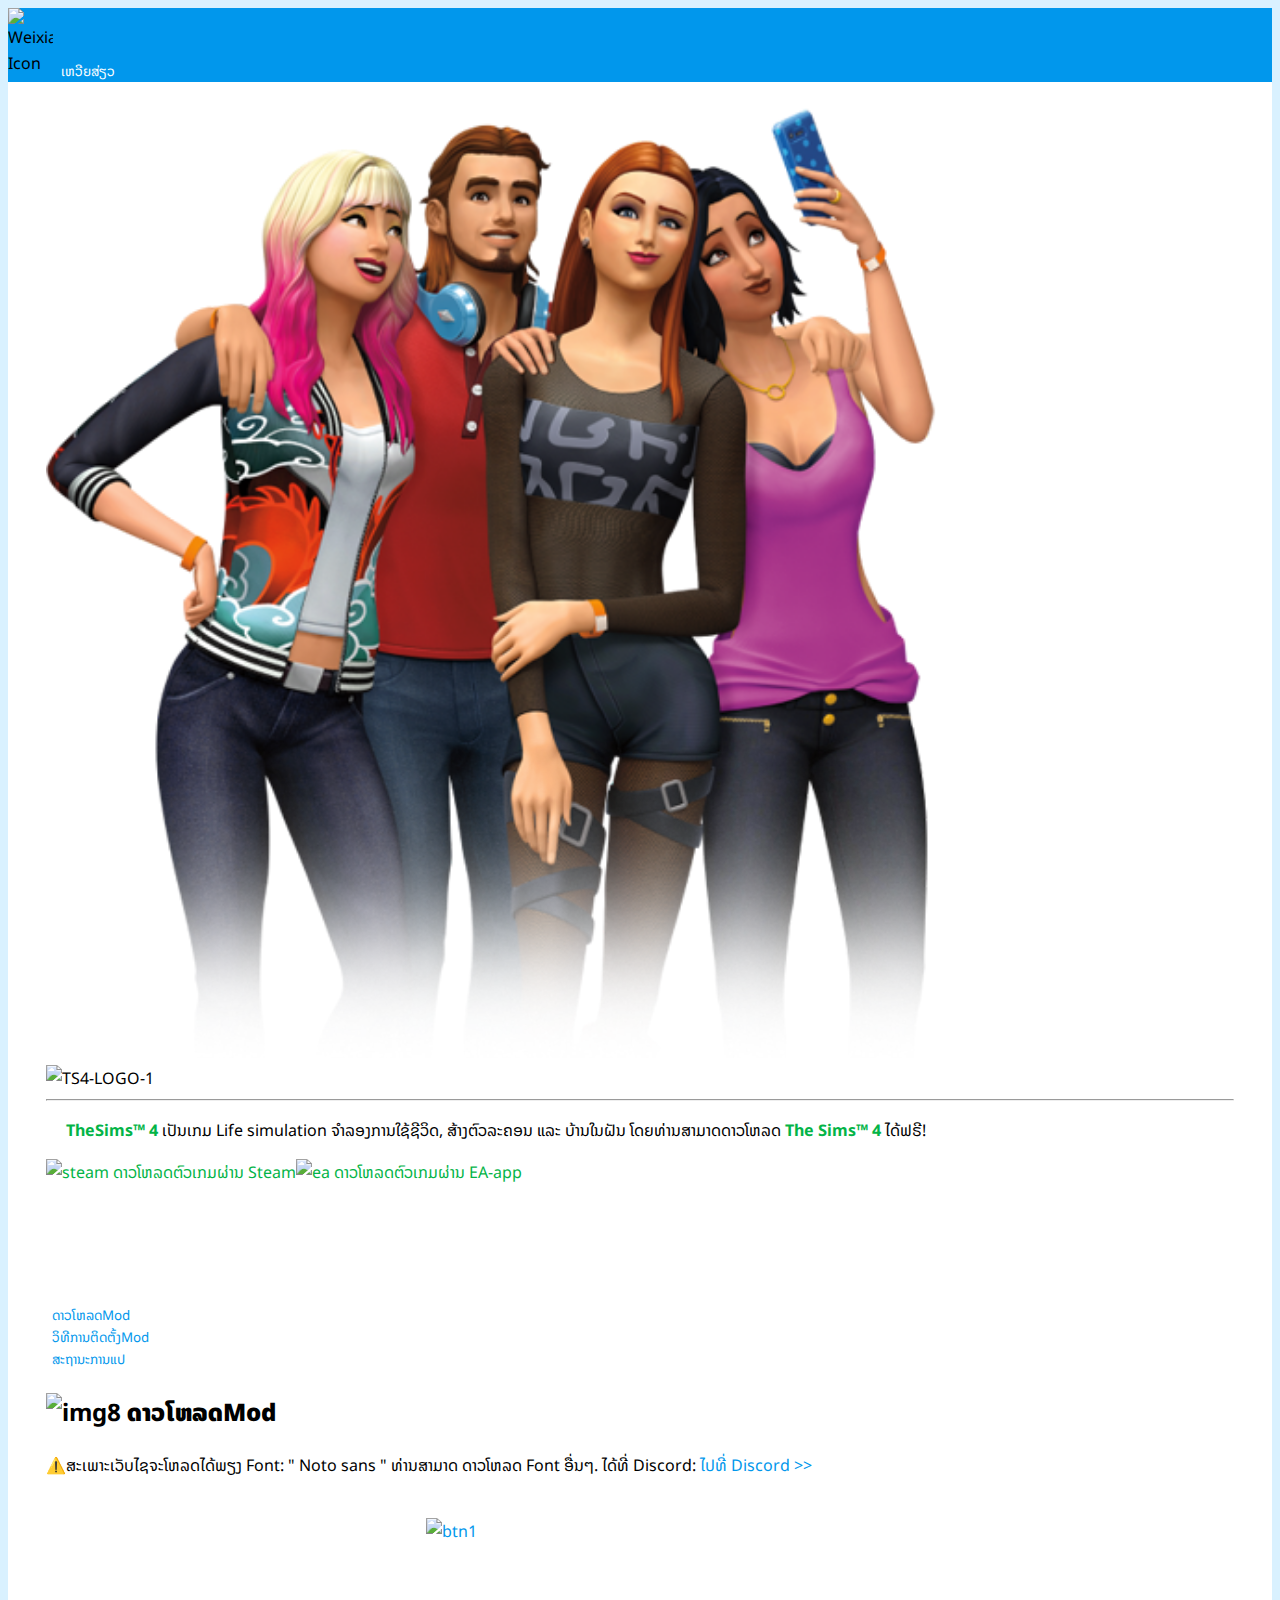
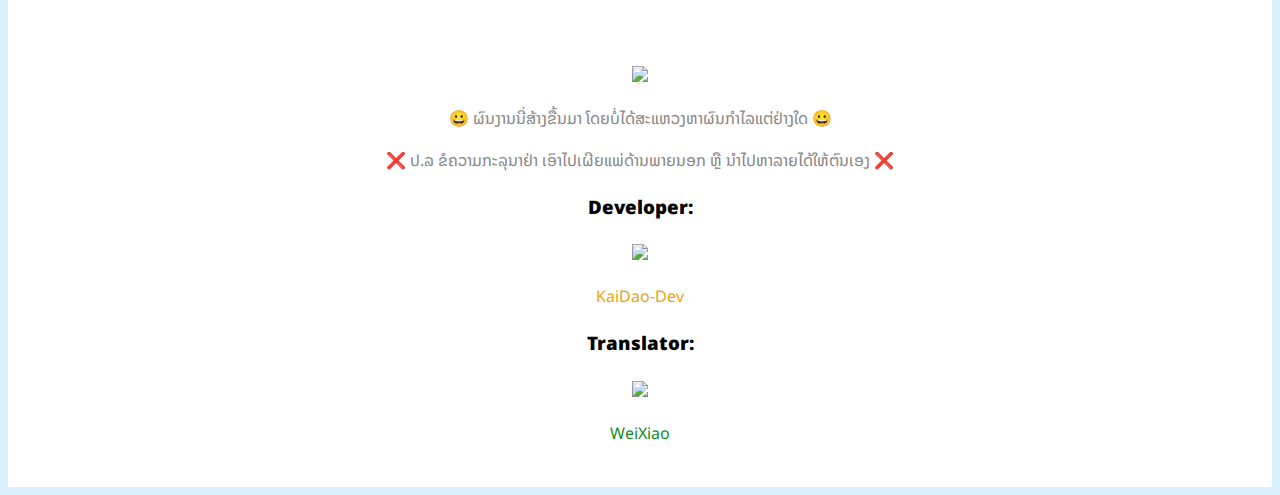
==== index.html @ 01b6cd13 "first commit" ====
<!DOCTYPE html>
<html lang="en">
<head>
  <meta charset="UTF-8">
  <meta http-equiv="X-UA-Compatible" content="IE=edge">
  <meta name="viewport" content="width=device-width, initial-scale=1.0">


  <link href="https://cdn.jsdelivr.net/npm/bootstrap@5.0.2/dist/css/bootstrap.min.css" rel="stylesheet" integrity="sha384-EVSTQN3/azprG1Anm3QDgpJLIm9Nao0Yz1ztcQTwFspd3yD65VohhpuuCOmLASjC" crossorigin="anonymous">

  <script src="https://cdn.jsdelivr.net/npm/bootstrap@5.0.2/dist/js/bootstrap.bundle.min.js" integrity="sha384-MrcW6ZMFYlzcLA8Nl+NtUVF0sA7MsXsP1UyJoMp4YLEuNSfAP+JcXn/tWtIaxVXM" crossorigin="anonymous"></script>
  <link rel="stylesheet" href="css/font.css">
  <link rel="stylesheet" href="css/style.css">
  <link rel="stylesheet" href="https://cdnjs.cloudflare.com/ajax/libs/font-awesome/6.2.1/css/all.min.css" integrity="sha512-MV7K8+y+gLIBoVD59lQIYicR65iaqukzvf/nwasF0nqhPay5w/9lJmVM2hMDcnK1OnMGCdVK+iQrJ7lzPJQd1w==" crossorigin="anonymous" referrerpolicy="no-referrer" />
  <script src="https://code.jquery.com/jquery-3.6.1.js" integrity="sha256-3zlB5s2uwoUzrXK3BT7AX3FyvojsraNFxCc2vC/7pNI=" crossorigin="anonymous"></script>
  <script src="js/script.js"></script>


  
  <link rel="icon" type="image/x-icon" href="https://media.discordapp.net/attachments/1044628437916192849/1044682463202525244/WeiXiao.png">
  <title>WEIXIAO-TRANSLATOR</title>

</head>
<body>
  

<!-- As a link -->
<nav class="navbar navbar-light" style="background-color: #0197EC;">
  <div class="container-fluid" style="display: flex; justify-content: start;">
    <img src="https://i.ibb.co/wwksqpG/Weixiao-Icon.png" alt="Weixiao-Icon" border="0" style="width: 45px;">
    <a class="navbar-brand" href="#"><div style="font-size: 12pt;"><b style="margin-left: 5%;">Weixiao Translator</b></div> <div style="font-size: 10pt; margin-left: 5%; color: rgb(255, 255, 255);">ເຫວີຍສ່ຽວ</div></a>
  </div>
</nav>


<div class="container" style="padding-top: 2%; padding-bottom: 2%; background-color: white; padding-left: 3%; padding-right: 3%;">


<div class="row align-items-start">
  <div class="col d-none d-md-block">
    <img src="img/banner.png" alt="Png-Item-2419420" style="width: 80%; pointer-events: none;">
  </div>
  <div class="col">
    <img src="https://i.ibb.co/hBRVxss/TS4-LOGO-1.png" alt="TS4-LOGO-1" style="width: 100%; pointer-events: none;">
<hr>
    <p>&nbsp &nbsp &nbsp<b style="color: #03b447;">TheSims™ 4</b>  ເປັນເກມ Life simulation ຈຳລອງການໃຊ້ຊີວິດ, ສ້າງຕົວລະຄອນ ແລະ ບ້ານໃນຝັນ ໂດຍທ່ານສາມາດດາວໂຫລດ <b style="color: #03b447">The Sims™ 4</b> ໄດ້ຟຣີ!</p>
   
    <div class="row align-items-start" style="display: flex;">
      <div class="col">
        <a href="https://store.steampowered.com/app/1222670/The_Sims_4/" target="_blank" style="font-size: 12pt; color: #03b447;" class="d-none d-sm-block"><img src="https://i.ibb.co/wgFv73b/steam.png" alt="steam" style="width: 25px; align-items: center;"> ດາວໂຫລດຕົວເກມຜ່ານ Steam</a>
      </div>
      <div class="col">
        <a href="https://www.ea.com/games/the-sims/the-sims-4" target="_blank" style="font-size: 12pt; color: #03b447;" class="d-none d-sm-block"><img src="https://i.ibb.co/BsTbjr4/ea.png" alt="ea" style="width: 25px; align-items: center;"> ດາວໂຫລດຕົວເກມຜ່ານ EA-app</a>
      </div>
    </div>


    
    <div class="text-response row align-items-start" style="font-size: 15pt; margin-top: 10%;">
      <div class="col d-none d-md-block text-response">
        <a href="#download_title"><i class="fa-regular fa-circle-down"></i>&nbsp ດາວໂຫລດMod</a>
      </div>
      <div class="col d-none d-md-block text-response">
        <a href="#installmod"><i class="fa-solid fa-book"></i>&nbsp ວິທີການຕິດຕັ້ງMod</a>
      </div>
      <div class="col d-none d-md-block text-response">
        <a href="#status"><i class="fa-regular fa-circle-check"></i>&nbsp ສະຖານະການແປ</a>
      </div>
    </div>


  </div>




  <!-- ກ່ຽວກັບເວັບໄຊ -->   <!-- ກ່ຽວກັບເວັບໄຊ -->   <!-- ກ່ຽວກັບເວັບໄຊ -->   <!-- ກ່ຽວກັບເວັບໄຊ -->
  <div id="about"></div>






  <!-- ດາວໂຫລດ Mod --> <!-- ດາວໂຫລດ Mod --> <!-- ດາວໂຫລດ Mod --> <!-- ດາວໂຫລດ Mod -->

<div>
<h2 style="margin-top: 2%; pointer-events: none;" id="download_title">
  <img src="https://media.discordapp.net/attachments/1044628437916192849/1044646354904940594/icon.png" alt="img8" style="height: 25pt;">
  <b> ດາວໂຫລດMod</b>
</h2>

<p>⚠️ສະເພາະເວັບໄຊຈະໂຫລດໄດ້ພຽງ Font: " Noto sans " ທ່ານສາມາດ ດາວໂຫລດ Font ອື່ນໆ. ໄດ້ທີ່ Discord: <a href="https://discord.gg/PXksNNF3en" class="hover" target="_blank"> ໄປທີ່ Discord >> </a></p>
<div style="display: flex; justify-content: center ;">
<a style="width: 60%; display: flex; justify-content: center; margin-top: 2%;" id="url-link">
  <img src="https://cdn.discordapp.com/attachments/898893230928711750/1044575462837456976/btn1.png" alt="btn1" id="download" width="60%">
</a>
</div>
</div>
</div>




<!-- ວິທີຕິດຕັ້ງMod ພາສາລາວ --><!-- ວິທີຕິດຕັ້ງMod ພາສາລາວ --><!-- ວິທີຕິດຕັ້ງMod ພາສາລາວ --><!-- ວິທີຕິດຕັ້ງMod ພາສາລາວ -->
<div id="install"></div>



<div id="progess"></div>






<div class="row align-items-start" style=" margin-top: 10%;">
  <div class="col" style="text-align: center;">
    
    <img src="https://cdn.discordapp.com/attachments/1044628437916192849/1044681412172849262/team.png" style="pointer-events: none; width: 100%;">
    <p style="color: #858585;">😀 ຜົນງານນີ່ສ້າງຂື້ນມາ ໂດຍບໍ່ໄດ້ສະແຫວງຫາຜົນກຳໄລແຕ່ຢ່າງໃດ 😀 </p>
    <p style="color: #858585;"> ❌ ປ.ລ ຂໍຄວາມກະລຸນາຢ່າ ເອົາໄປເຜີຍແພ່ດ້ານພາຍນອກ ຫຼື ນຳໄປຫາລາຍໄດ້ໃຫ້ຕົນເອງ ❌ </p>
  </div>
  <div class="col">
  
    <div class="row align-items-start">
      <div class="col" style="text-align:center ; ">
        <h3><b>Developer:</b></h3>
        <a href="https://web.facebook.com/K4IDAODEV" target="_blank"><img src="https://cdn.discordapp.com/attachments/1044628437916192849/1044682462837624964/KiadaoDev.png" style="width:50%;"></a>
        <p style="color: #e7a413;">KaiDao-Dev</p>
      </div>

      <div class="col" style="text-align:center ;">

        <h3><b>Translator:</b></h3>
        <a href="https://web.facebook.com/weixiaolaos" target="_blank"><img src="https://cdn.discordapp.com/attachments/1044628437916192849/1044682463202525244/WeiXiao.png" style="width: 50%;"></a>
        <p style="color: #148c24;">WeiXiao</p>
      </div>
    </div>
  </div>
</div>








<script src='https://cdn.jsdelivr.net/npm/@widgetbot/crate@3' async defer>
  new Crate({
      server: '1014432814537646080', // ເຫວີຍສຽວ (ສຽວໂວ້ຍຍຍ)
      channel: '1044504486338629632' // #ຕິດຕໍ່ສອບຖາມ
  })
</script> 
</div>


<div id="fter"></div>

<script src="js/script.js"> </script>
</body>



</html>
---- css/font.css ----
@import url('https://fonts.googleapis.com/css2?family=Noto+Sans+Lao&display=swap');

*, body{

    font-family: 'Noto Sans Lao', sans-serif;
}
---- css/style.css ----
a{
    text-decoration: none;
    color: #0197EC;
}

a:hover{
    color: rgb(17, 255, 0);
}







p{
    font-size: 12pt;
}


@media only screen and (max-width: 1389px) {
    .text-response{
        font-size: 10pt;
    }
}

@media only screen and (max-width: 991px) {
    .text-response{
        font-size: 8pt;
    }
}











body{
    background-color: #d9f1ff;

}



::-webkit-scrollbar {
    background-color: #0197EC;
    width: 10px;
  }
  

  ::-webkit-scrollbar-track {
   
    background: #0197EC; 
    height: 100%;
  }
   

  ::-webkit-scrollbar-thumb {
    background: rgb(120, 210, 255);
    border-radius: 10px;
  }
  

  ::-webkit-scrollbar-thumb:hover {
    background: rgb(119, 119, 119); 
  }
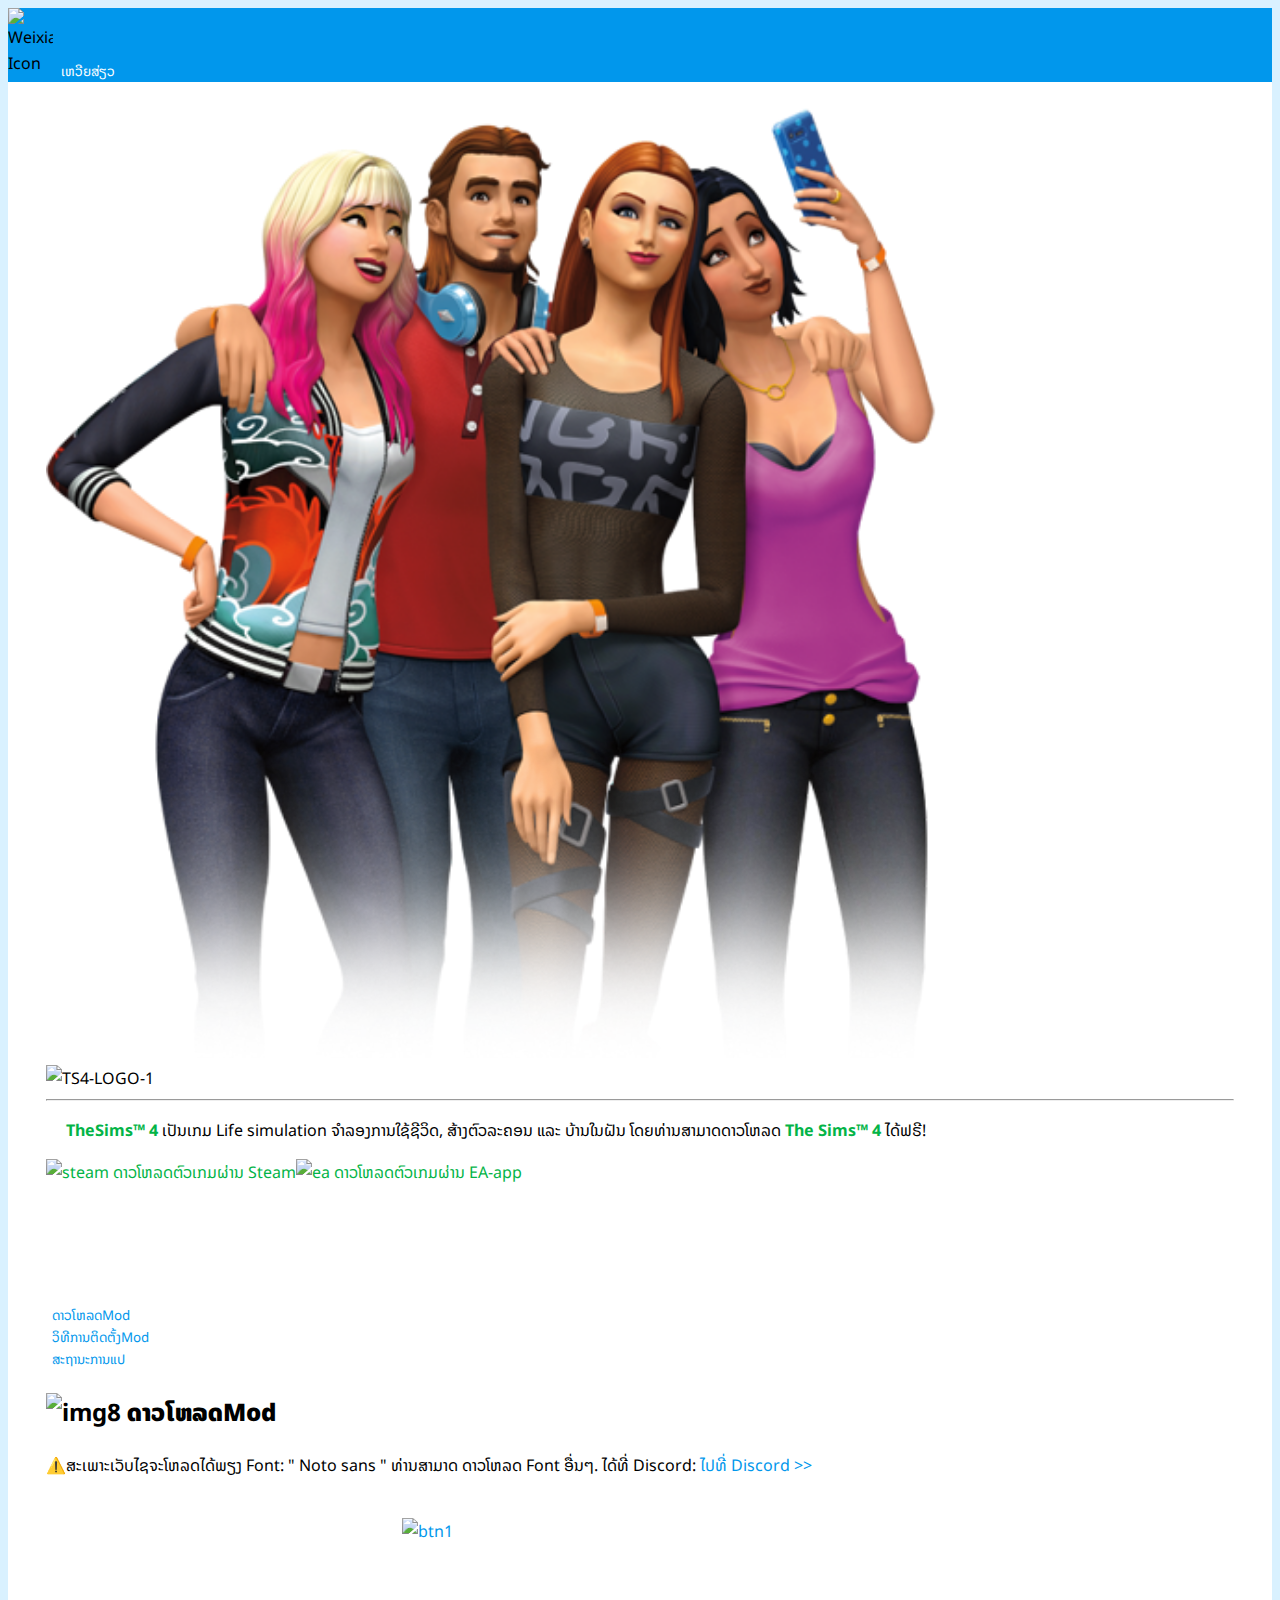
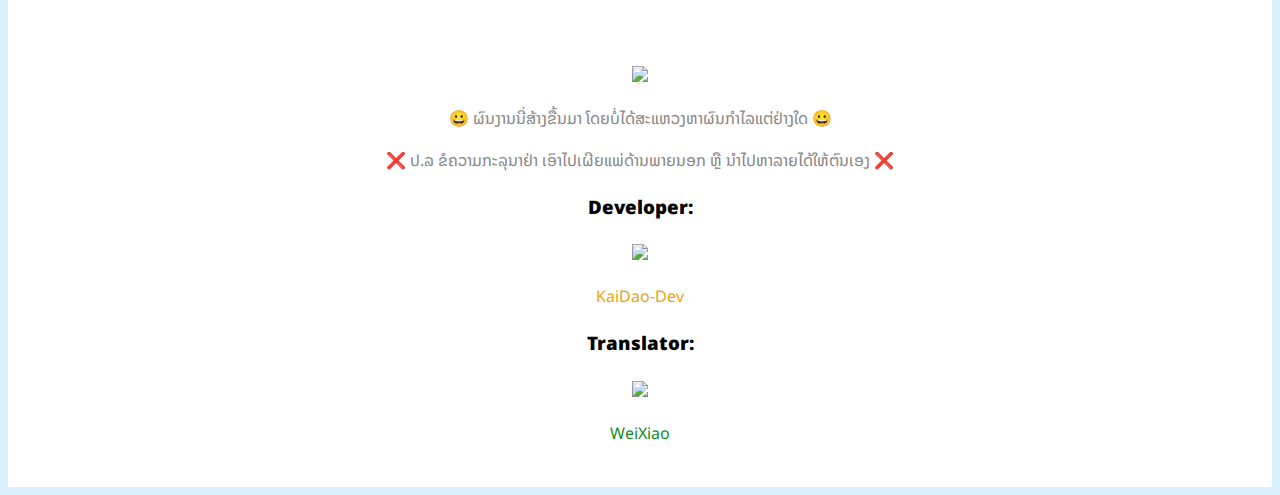
==== commit 4076247b: "comment" ====
--- a/index.html
+++ b/index.html
@@ -92,8 +92,9 @@
 
 <p>⚠️ສະເພາະເວັບໄຊຈະໂຫລດໄດ້ພຽງ Font: " Noto sans " ທ່ານສາມາດ ດາວໂຫລດ Font ອື່ນໆ. ໄດ້ທີ່ Discord: <a href="https://discord.gg/PXksNNF3en" class="hover" target="_blank"> ໄປທີ່ Discord >> </a></p>
 <div style="display: flex; justify-content: center ;">
-<a style="width: 60%; display: flex; justify-content: center; margin-top: 2%;" id="url-link">
-  <img src="https://cdn.discordapp.com/attachments/898893230928711750/1044575462837456976/btn1.png" alt="btn1" id="download" width="60%">
+
+<a style="width: 40%; display: flex; justify-content: center; margin-top: 2%;" id="url-link">
+  <img src="https://cdn.discordapp.com/attachments/898893230928711750/1044575462837456976/btn1.png" alt="btn1" id="download" width="100%">
 </a>
 </div>
 </div>
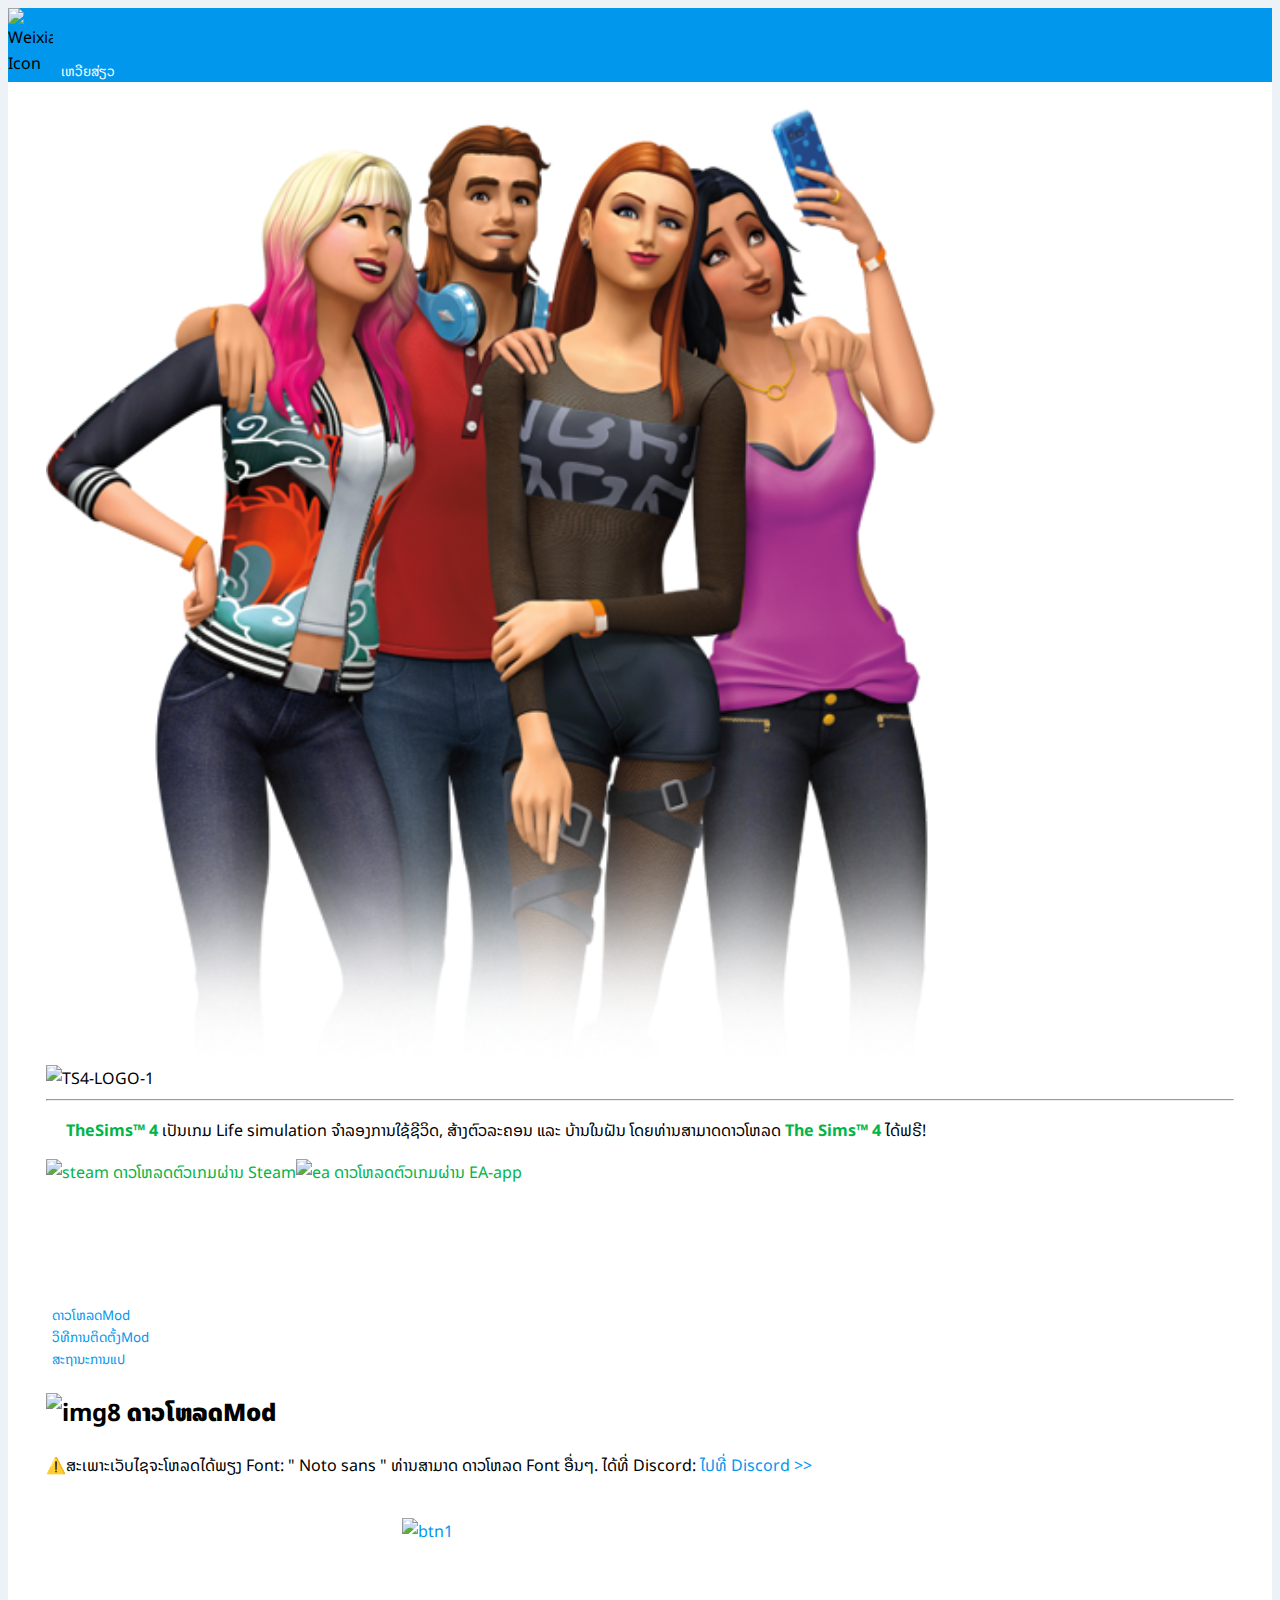
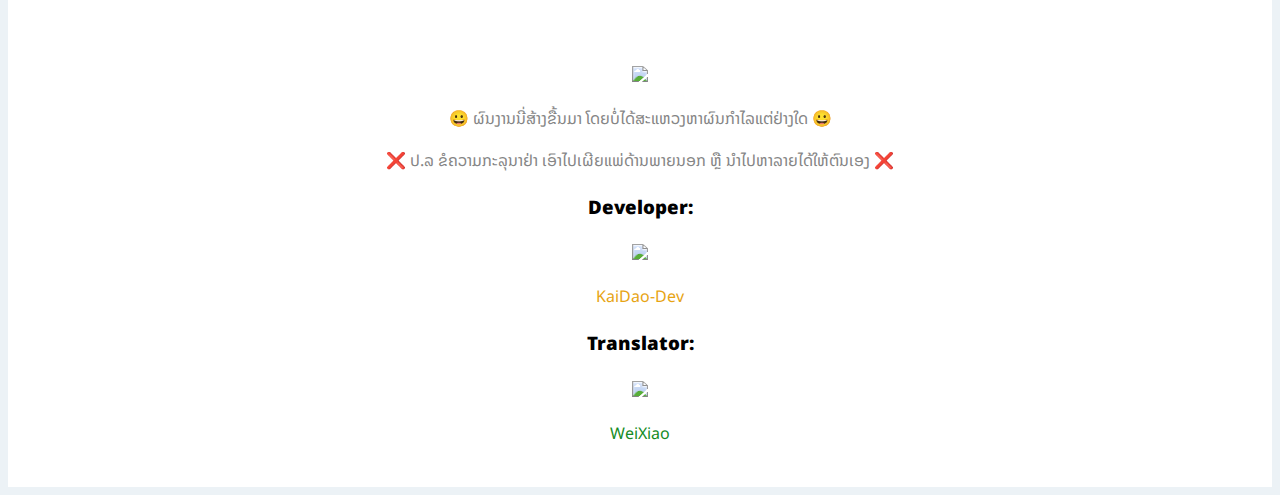
==== commit 0ff189d9: "comment" ====
--- a/index.html
+++ b/index.html
@@ -7,7 +7,6 @@
 
 
   <link href="https://cdn.jsdelivr.net/npm/bootstrap@5.0.2/dist/css/bootstrap.min.css" rel="stylesheet" integrity="sha384-EVSTQN3/azprG1Anm3QDgpJLIm9Nao0Yz1ztcQTwFspd3yD65VohhpuuCOmLASjC" crossorigin="anonymous">
-
   <script src="https://cdn.jsdelivr.net/npm/bootstrap@5.0.2/dist/js/bootstrap.bundle.min.js" integrity="sha384-MrcW6ZMFYlzcLA8Nl+NtUVF0sA7MsXsP1UyJoMp4YLEuNSfAP+JcXn/tWtIaxVXM" crossorigin="anonymous"></script>
   <link rel="stylesheet" href="css/font.css">
   <link rel="stylesheet" href="css/style.css">
@@ -35,7 +34,6 @@
 
 <div class="container" style="padding-top: 2%; padding-bottom: 2%; background-color: white; padding-left: 3%; padding-right: 3%;">
 
-
 <div class="row align-items-start">
   <div class="col d-none d-md-block">
     <img src="img/banner.png" alt="Png-Item-2419420" style="width: 80%; pointer-events: none;">
@@ -54,8 +52,6 @@
       </div>
     </div>
 
-
-    
     <div class="text-response row align-items-start" style="font-size: 15pt; margin-top: 10%;">
       <div class="col d-none d-md-block text-response">
         <a href="#download_title"><i class="fa-regular fa-circle-down"></i>&nbsp ດາວໂຫລດMod</a>
@@ -67,26 +63,18 @@
         <a href="#status"><i class="fa-regular fa-circle-check"></i>&nbsp ສະຖານະການແປ</a>
       </div>
     </div>
-
-
   </div>
-
-
 
 
   <!-- ກ່ຽວກັບເວັບໄຊ -->   <!-- ກ່ຽວກັບເວັບໄຊ -->   <!-- ກ່ຽວກັບເວັບໄຊ -->   <!-- ກ່ຽວກັບເວັບໄຊ -->
   <div id="about"></div>
-
-
-
-
-
 
   <!-- ດາວໂຫລດ Mod --> <!-- ດາວໂຫລດ Mod --> <!-- ດາວໂຫລດ Mod --> <!-- ດາວໂຫລດ Mod -->
 
 <div>
 <h2 style="margin-top: 2%; pointer-events: none;" id="download_title">
   <img src="https://media.discordapp.net/attachments/1044628437916192849/1044646354904940594/icon.png" alt="img8" style="height: 25pt;">
+
   <b> ດາວໂຫລດMod</b>
 </h2>
 
@@ -100,19 +88,13 @@
 </div>
 </div>
 
+<!-- ວິທີຕິດຕັ້ງMod ພາສາລາວ --><!-- ວິທີຕິດຕັ້ງMod ພາສາລາວ --><!-- ວິທີຕິດຕັ້ງMod ພາສາລາວ --><!-- ວິທີຕິດຕັ້ງMod ພາສາລາວ -->
 
-
-
-<!-- ວິທີຕິດຕັ້ງMod ພາສາລາວ --><!-- ວິທີຕິດຕັ້ງMod ພາສາລາວ --><!-- ວິທີຕິດຕັ້ງMod ພາສາລາວ --><!-- ວິທີຕິດຕັ້ງMod ພາສາລາວ -->
 <div id="install"></div>
 
 
-
+<!-- ສະຖານະ --> <!-- ສະຖານະ --> <!-- ສະຖານະ --> <!-- ສະຖານະ -->
 <div id="progess"></div>
-
-
-
-
 
 
 <div class="row align-items-start" style=" margin-top: 10%;">
@@ -141,13 +123,6 @@
   </div>
 </div>
 
-
-
-
-
-
-
-
 <script src='https://cdn.jsdelivr.net/npm/@widgetbot/crate@3' async defer>
   new Crate({
       server: '1014432814537646080', // ເຫວີຍສຽວ (ສຽວໂວ້ຍຍຍ)
@@ -162,6 +137,4 @@
 <script src="js/script.js"> </script>
 </body>
 
-
-
 </html>--- a/css/style.css
+++ b/css/style.css
@@ -44,7 +44,7 @@
 
 
 body{
-    background-color: #d9f1ff;
+    background-color: #ecf2f6;
 
 }
 
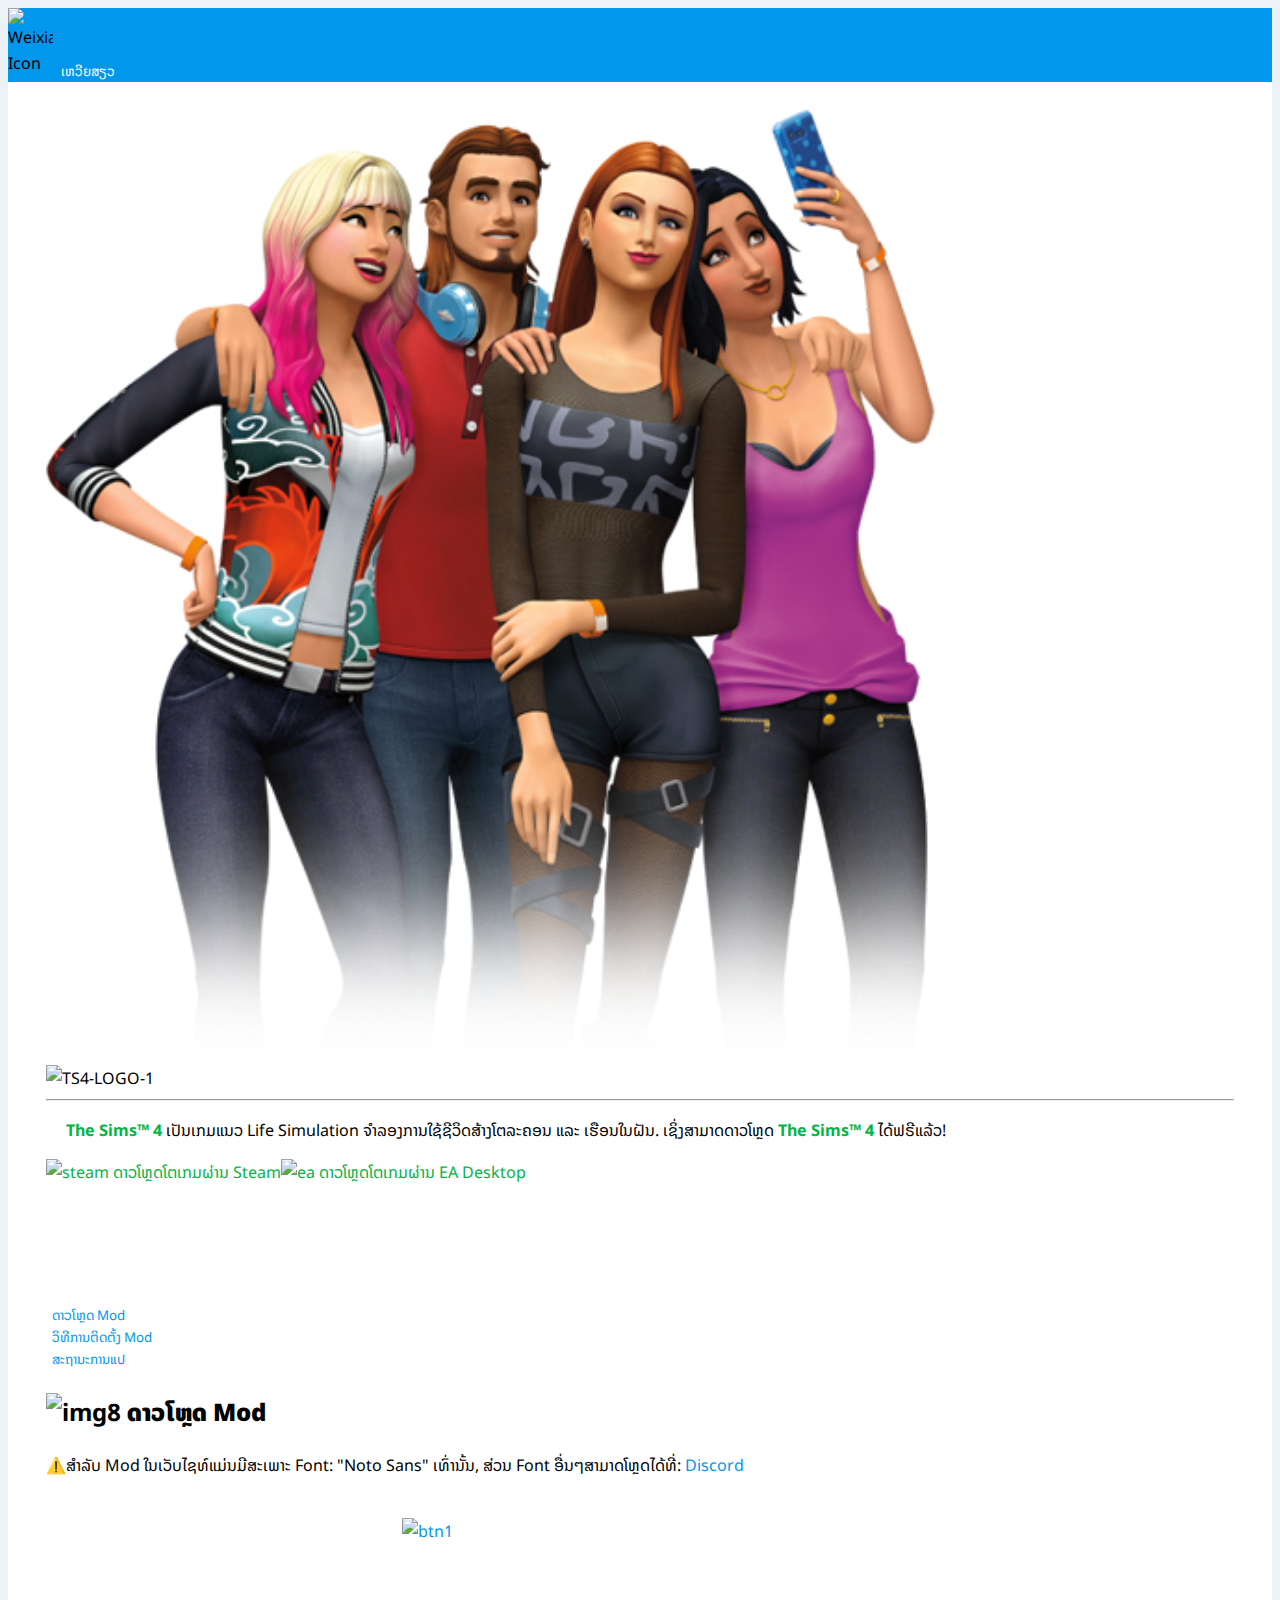
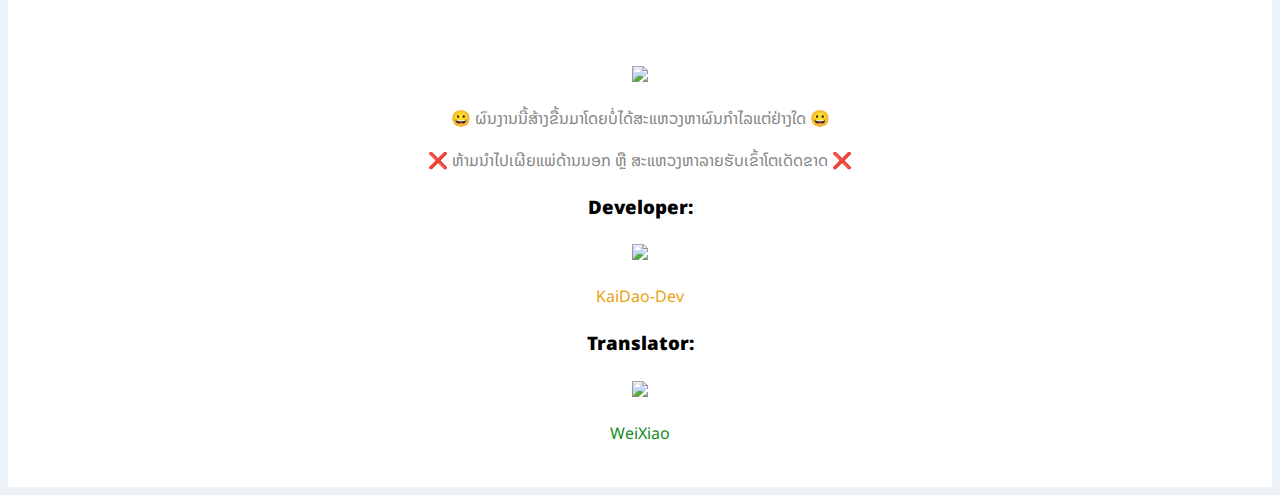
==== commit 54578050: "fixed lao language and change something" ====
--- a/index.html
+++ b/index.html
@@ -16,8 +16,8 @@
 
 
   
-  <link rel="icon" type="image/x-icon" href="https://media.discordapp.net/attachments/1044628437916192849/1044682463202525244/WeiXiao.png">
-  <title>WEIXIAO-TRANSLATOR</title>
+  <link rel="icon" type="image/x-icon" href="https://cdn.discordapp.com/attachments/1044628437916192849/1045228962047086652/WeiXiao-partner.png">
+  <title>WEIXIAO TRANSLATOR</title>
 
 </head>
 <body>
@@ -26,8 +26,8 @@
 <!-- As a link -->
 <nav class="navbar navbar-light" style="background-color: #0197EC;">
   <div class="container-fluid" style="display: flex; justify-content: start;">
-    <img src="https://i.ibb.co/wwksqpG/Weixiao-Icon.png" alt="Weixiao-Icon" border="0" style="width: 45px;">
-    <a class="navbar-brand" href="#"><div style="font-size: 12pt;"><b style="margin-left: 5%;">Weixiao Translator</b></div> <div style="font-size: 10pt; margin-left: 5%; color: rgb(255, 255, 255);">ເຫວີຍສ່ຽວ</div></a>
+    <img src="https://cdn.discordapp.com/attachments/1044628437916192849/1045228962391011368/WeiXiao-logo.png" alt="Weixiao-Icon" border="0" style="width: 45px;">
+    <a class="navbar-brand" href="#"><div style="font-size: 12pt;"><b style="margin-left: 5%;">WeiXiao Translator</b></div> <div style="font-size: 10pt; margin-left: 5%; color: rgb(255, 255, 255);">ເຫວີຍສຽວ</div></a>
   </div>
 </nav>
 
@@ -41,23 +41,24 @@
   <div class="col">
     <img src="https://i.ibb.co/hBRVxss/TS4-LOGO-1.png" alt="TS4-LOGO-1" style="width: 100%; pointer-events: none;">
 <hr>
-    <p>&nbsp &nbsp &nbsp<b style="color: #03b447;">TheSims™ 4</b>  ເປັນເກມ Life simulation ຈຳລອງການໃຊ້ຊີວິດ, ສ້າງຕົວລະຄອນ ແລະ ບ້ານໃນຝັນ ໂດຍທ່ານສາມາດດາວໂຫລດ <b style="color: #03b447">The Sims™ 4</b> ໄດ້ຟຣີ!</p>
+    <p>&nbsp &nbsp &nbsp<b style="color: #03b447;">The Sims™ 4</b>  ເປັນເກມແນວ Life Simulation ຈຳລອງການໃຊ້ຊີວິດສ້າງໂຕລະຄອນ 
+      ແລະ ເຮືອນໃນຝັນ. ເຊິ່ງສາມາດດາວໂຫຼດ <b style="color: #03b447">The Sims™ 4</b> ໄດ້ຟຣີແລ້ວ!</p>
    
     <div class="row align-items-start" style="display: flex;">
       <div class="col">
-        <a href="https://store.steampowered.com/app/1222670/The_Sims_4/" target="_blank" style="font-size: 12pt; color: #03b447;" class="d-none d-sm-block"><img src="https://i.ibb.co/wgFv73b/steam.png" alt="steam" style="width: 25px; align-items: center;"> ດາວໂຫລດຕົວເກມຜ່ານ Steam</a>
+        <a href="https://store.steampowered.com/app/1222670/The_Sims_4/" target="_blank" style="font-size: 12pt; color: #03b447;" class="d-none d-sm-block"><img src="https://i.ibb.co/wgFv73b/steam.png" alt="steam" style="width: 25px; align-items: center;"> ດາວໂຫຼດໂຕເກມຜ່ານ Steam</a>
       </div>
       <div class="col">
-        <a href="https://www.ea.com/games/the-sims/the-sims-4" target="_blank" style="font-size: 12pt; color: #03b447;" class="d-none d-sm-block"><img src="https://i.ibb.co/BsTbjr4/ea.png" alt="ea" style="width: 25px; align-items: center;"> ດາວໂຫລດຕົວເກມຜ່ານ EA-app</a>
+        <a href="https://www.ea.com/games/the-sims/the-sims-4" target="_blank" style="font-size: 12pt; color: #03b447;" class="d-none d-sm-block"><img src="https://i.ibb.co/BsTbjr4/ea.png" alt="ea" style="width: 25px; align-items: center;"> ດາວໂຫຼດໂຕເກມຜ່ານ EA Desktop</a>
       </div>
     </div>
 
     <div class="text-response row align-items-start" style="font-size: 15pt; margin-top: 10%;">
       <div class="col d-none d-md-block text-response">
-        <a href="#download_title"><i class="fa-regular fa-circle-down"></i>&nbsp ດາວໂຫລດMod</a>
+        <a href="#download_title"><i class="fa-regular fa-circle-down"></i>&nbsp ດາວໂຫຼດ Mod</a>
       </div>
       <div class="col d-none d-md-block text-response">
-        <a href="#installmod"><i class="fa-solid fa-book"></i>&nbsp ວິທີການຕິດຕັ້ງMod</a>
+        <a href="#installmod"><i class="fa-solid fa-book"></i>&nbsp ວິທີການຕິດຕັ້ງ Mod</a>
       </div>
       <div class="col d-none d-md-block text-response">
         <a href="#status"><i class="fa-regular fa-circle-check"></i>&nbsp ສະຖານະການແປ</a>
@@ -75,10 +76,10 @@
 <h2 style="margin-top: 2%; pointer-events: none;" id="download_title">
   <img src="https://media.discordapp.net/attachments/1044628437916192849/1044646354904940594/icon.png" alt="img8" style="height: 25pt;">
 
-  <b> ດາວໂຫລດMod</b>
+  <b> ດາວໂຫຼດ Mod</b>
 </h2>
 
-<p>⚠️ສະເພາະເວັບໄຊຈະໂຫລດໄດ້ພຽງ Font: " Noto sans " ທ່ານສາມາດ ດາວໂຫລດ Font ອື່ນໆ. ໄດ້ທີ່ Discord: <a href="https://discord.gg/PXksNNF3en" class="hover" target="_blank"> ໄປທີ່ Discord >> </a></p>
+<p>⚠️ສຳລັບ Mod ໃນເວັບໄຊທ໌ແມ່ນມີສະເພາະ Font: "Noto Sans" ເທົ່ານັ້ນ, ສ່ວນ Font ອື່ນໆສາມາດໂຫຼດໄດ້ທີ່:<a href="https://discord.gg/PXksNNF3en" class="hover" target="_blank"> Discord </a></p>
 <div style="display: flex; justify-content: center ;">
 
 <a style="width: 40%; display: flex; justify-content: center; margin-top: 2%;" id="url-link">
@@ -101,8 +102,8 @@
   <div class="col" style="text-align: center;">
     
     <img src="https://cdn.discordapp.com/attachments/1044628437916192849/1044681412172849262/team.png" style="pointer-events: none; width: 100%;">
-    <p style="color: #858585;">😀 ຜົນງານນີ່ສ້າງຂື້ນມາ ໂດຍບໍ່ໄດ້ສະແຫວງຫາຜົນກຳໄລແຕ່ຢ່າງໃດ 😀 </p>
-    <p style="color: #858585;"> ❌ ປ.ລ ຂໍຄວາມກະລຸນາຢ່າ ເອົາໄປເຜີຍແພ່ດ້ານພາຍນອກ ຫຼື ນຳໄປຫາລາຍໄດ້ໃຫ້ຕົນເອງ ❌ </p>
+    <p style="color: #858585;">😀 ຜົນງານນີ້ສ້າງຂື້ນມາໂດຍບໍ່ໄດ້ສະແຫວງຫາຜົນກຳໄລແຕ່ຢ່າງໃດ 😀 </p>
+    <p style="color: #858585;"> ❌ ຫ້າມນຳໄປເຜີຍແພ່ດ້ານນອກ ຫຼື ສະແຫວງຫາລາຍຮັບເຂົ້າໂຕເດັດຂາດ ❌ </p>
   </div>
   <div class="col">
   
@@ -116,7 +117,7 @@
       <div class="col" style="text-align:center ;">
 
         <h3><b>Translator:</b></h3>
-        <a href="https://web.facebook.com/weixiaolaos" target="_blank"><img src="https://cdn.discordapp.com/attachments/1044628437916192849/1044682463202525244/WeiXiao.png" style="width: 50%;"></a>
+        <a href="https://web.facebook.com/weixiaolaos" target="_blank"><img src="https://cdn.discordapp.com/attachments/1044628437916192849/1045228962047086652/WeiXiao-partner.png" style="width: 50%;"></a>
         <p style="color: #148c24;">WeiXiao</p>
       </div>
     </div>
